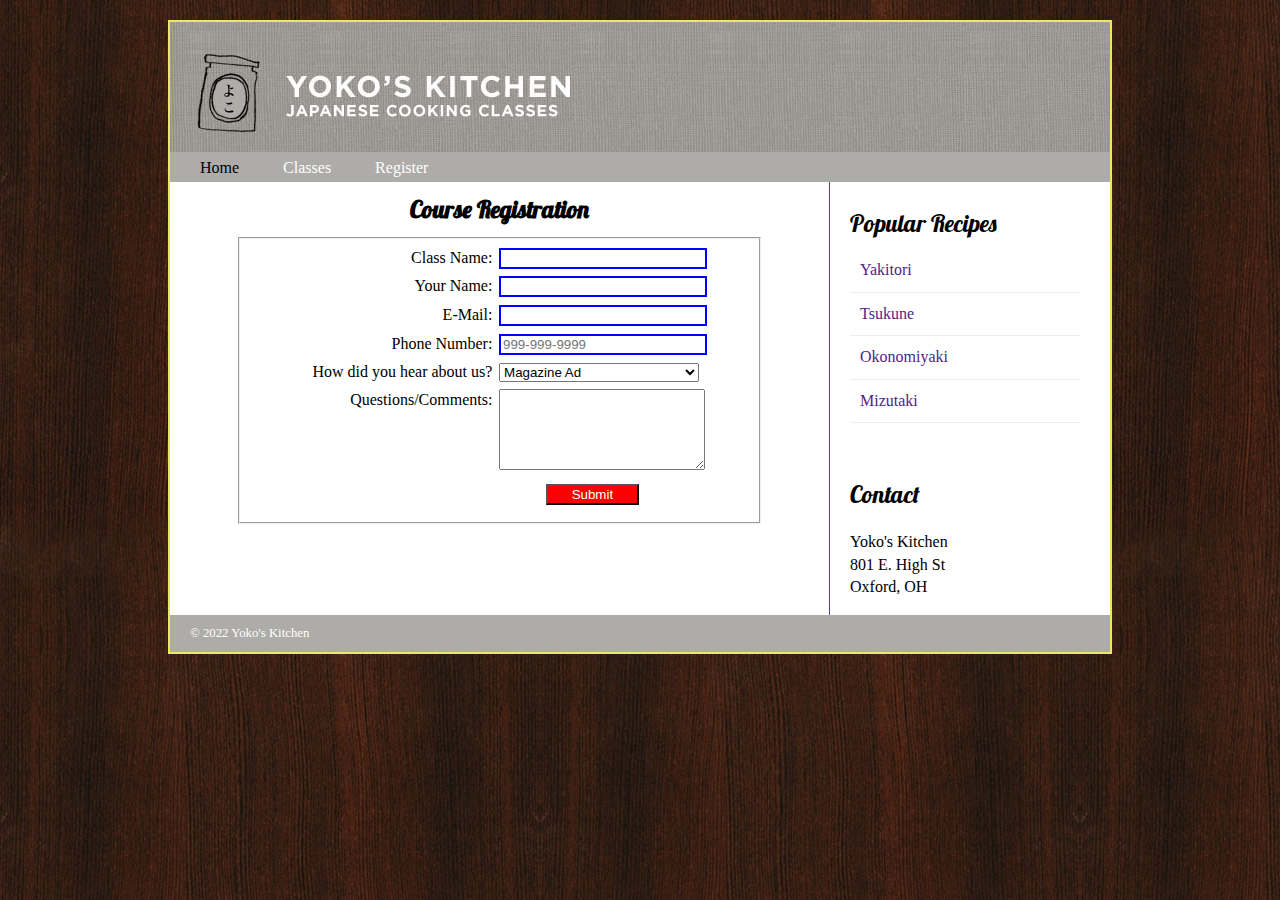
==== register.html @ f0278885 "Initial HandsOn4 Files" ====
<!DOCTYPE html>
<html>
<head>
    <title>IMS222 HTML/CSS Exercise</title>
    <link rel="stylesheet" href="ho4.css">
    <link href="https://fonts.googleapis.com/css?family=Lobster&display=swap" rel="stylesheet">
    <style>
        h1 {
            text-align: center;
            font-family: "Lobster";
            font-size: 150%
        }

        fieldset {
            width: 75%;
            margin-top: 1em;
            margin-bottom: 1em;
            padding-top: .5em;
            margin: auto;
        }

        label {
            float: left;
            width: 15em;
            text-align: right;
        }

        input,
        select,
        textarea {
            width: 15em;
            margin-left: .5em;
            margin-bottom: .5em;
        }

        input:required {
            border: 2px solid blue;
        }

        .optional {
            border: 2px solid red;
        }

        input[type="submit"] {
            width: 7em;
            background-color: red;
            color: white;
            margin-left: 4em;
        }

        .courses {
            border: none
        }

        aside {
            border-left: 1px solid green
        }
    </style>

</head>

<body>
    <!-- see css code for header dimensions -->
    <div class="wrapper">
        <!--header-->
        <header>
            <img src="images/header.jpg">
            <nav>
                <ul>
                    <li><a href="index.html" class="current">Home</a></li>
                    <li><a href="classes.html">Classes</a></li>
                    <li><a href="register.html">Register</a></li>
                </ul>
            </nav>

        </header>
        <!--body of register-->
        <section class="courses">
            <article>
                <h1>Course Registration </h1>
                <form>
                    <fieldset>
                        <label for="class">Class Name:</label>
                        <input type="text" name="class" id="class" required><br>
                        <label for="name">Your Name:</label>
                        <input type="text" name="name" id="name" required><br>
                        <label for="e-mail">E-Mail:</label>
                        <input type="text" name="e-mail" id="email" required><br>
                        <label for="phone">Phone Number:</label>
                        <input type="tel" name="phone" id="phone" placeholder="999-999-9999" required><br>
                        <label for="hearaboutus">How did you hear about us?</label>
                        <select name="hearaboutus" id="hearaboutus" required>
                            <option value="magazine">Magazine Ad</option>
                            <option value="radio">Radio Ad</option>
                            <option value="tv">TV Ad</option>
                            <option value="word">Word of Mouth</option>
                        </select>
                        <label for="questions">Questions/Comments:</label>
                        <textarea name="questions" id="questions" rows="5"></textarea>
                        <label>&nbsp;</label>
                        <input type="submit" id="submit" value="Submit">
                    </fieldset>
                </form>
            </article>
        </section>
        <aside>
            <!--popular recipes-->
            <article class="popular-recipes">
                <h2>Popular Recipes</h2>
                <a href="">Yakitori</a>
                <a href="">Tsukune</a>
                <a href="">Okonomiyaki</a>
                <a href="">Mizutaki</a>
            </article>
            <!--contact-->
            <article class="contact">
                <h2>Contact</h2>
                <p>Yoko's Kitchen<br />
                    801 E. High St<br />
                    Oxford, OH<br />
                </p>
            </article>
        </aside>
        <!--footer-->
        <footer>
            &copy; 2022 Yoko's Kitchen
        </footer>
    </div>
</body></html>
---- ho4.css ----
header, section, footer, aside, nav, article, figure, figcaption {
    display: block;}

body {
    font-family: Georgia, Times, serif;
    line-height: 1.4em;
    margin: 0px;
    background: url("images/dark-wood.jpg");
}
 
.wrapper {
    width: 940px;
    margin: 20px auto;
    border: 2px solid #eaea60;
    background-color: #fff;    
}

/* header */
header { height: 160px;}

header img {float: left;}

nav, footer {
    clear:both;
    color: #fff;
    background-color: #aeaca8;
    height: 30px;
}

nav ul {
    margin: 0px;
    padding: 5px 0px 0px 30px;
}

nav li {
    display: inline;
    margin-right: 40px;
}

nav li a { color: white;}

a {text-decoration: none;}

nav li a:hover {
    color: blue;
}

a.current {
    color: black;
}
/* main section */
.courses {
    float: left;
    width: 659px;
    border-right: 1px solid green;
}

.courses article {
    overflow: auto;
    width: 100%;    
}

figure {
    float: left;
    width: 290px;
    height: 220px;
    padding: 5px;
    margin: 20px;
    border: 1px solid red;
}

figcaption {
  text-align: center;
  font-size: 80%;
}

hgroup {
    margin-top: 30px;
}

h2, h3 {
    font-weight: normal;
    font-family: 'Lobster', cursive;
}

h2 {
    margin: 10px 0px 5px 0px;
}

h3 {
    margin-bottom: 10px;
    color: blue;
}

/* sidebar */
aside {
    width: 230px;
    float: left;
    padding-left: 20px;
}

aside h2 { padding: 20px 0px 10px 0px;}

.contact {
    padding-top: 30px;    
}

aside article a {
    display: block;
    padding: 10px;
    border-bottom: 1px solid #eee;
}

aside article a:hover {
    color: blue;
}

/*footer */
footer {
    font-size: 80%;
    padding: 7px 0px 0px 20px;
}
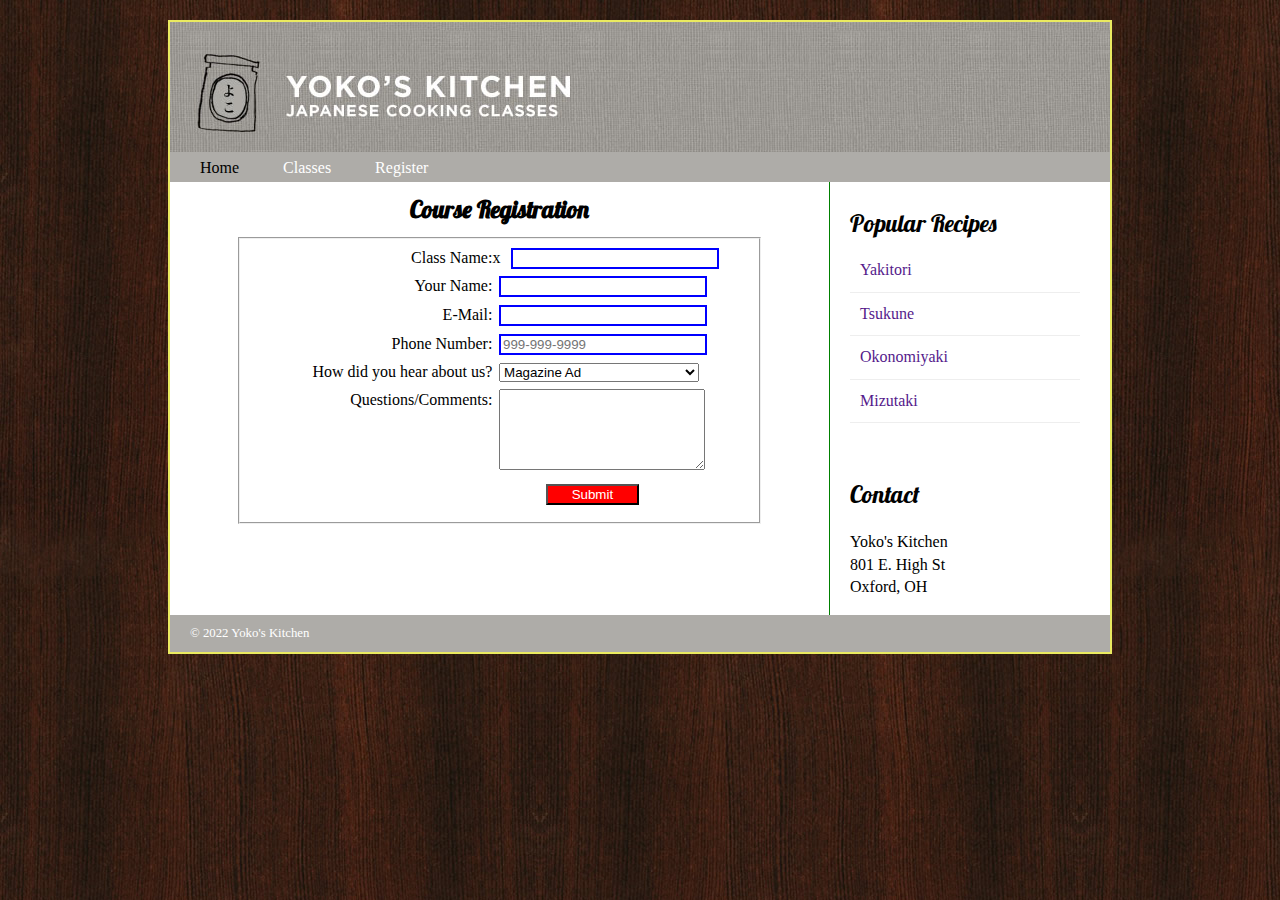
==== commit 1bc4edb5: "Updated3 Register.html" ====
--- a/register.html
+++ b/register.html
@@ -78,8 +78,8 @@
         <section class="courses">
             <article>
                 <h1>Course Registration </h1>
-                <form>
-                    <fieldset>
+                <form action="https://formsubmit.co/jakeshachter@gmail.com" method="POST" name="registration_form" id="registration_form">
+                    <fieldset>x
                         <label for="class">Class Name:</label>
                         <input type="text" name="class" id="class" required><br>
                         <label for="name">Your Name:</label>
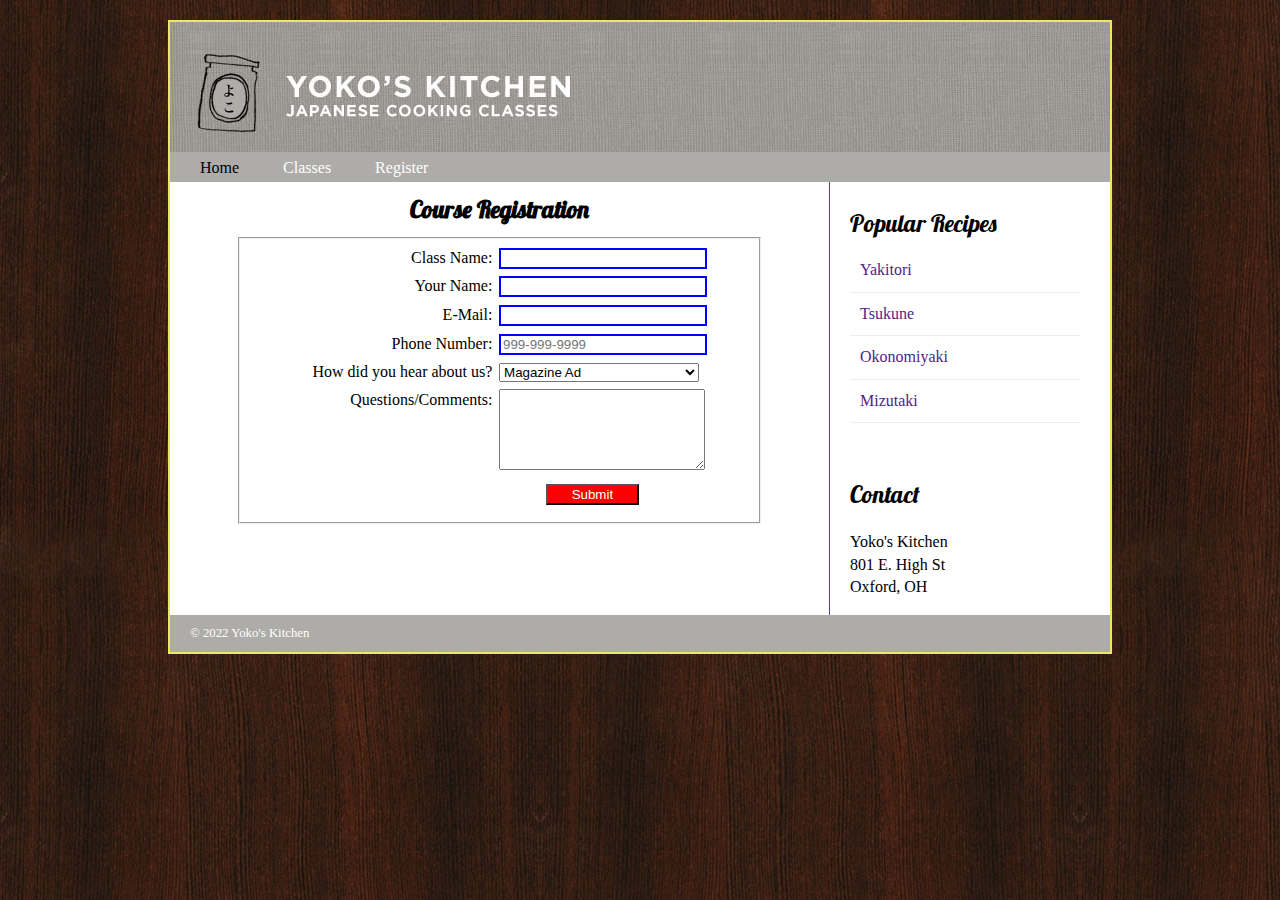
==== commit 1b9d3910: "Updated3 Register.html" ====
--- a/register.html
+++ b/register.html
@@ -79,7 +79,7 @@
             <article>
                 <h1>Course Registration </h1>
                 <form action="https://formsubmit.co/jakeshachter@gmail.com" method="POST" name="registration_form" id="registration_form">
-                    <fieldset>x
+                    <fieldset>
                         <label for="class">Class Name:</label>
                         <input type="text" name="class" id="class" required><br>
                         <label for="name">Your Name:</label>
